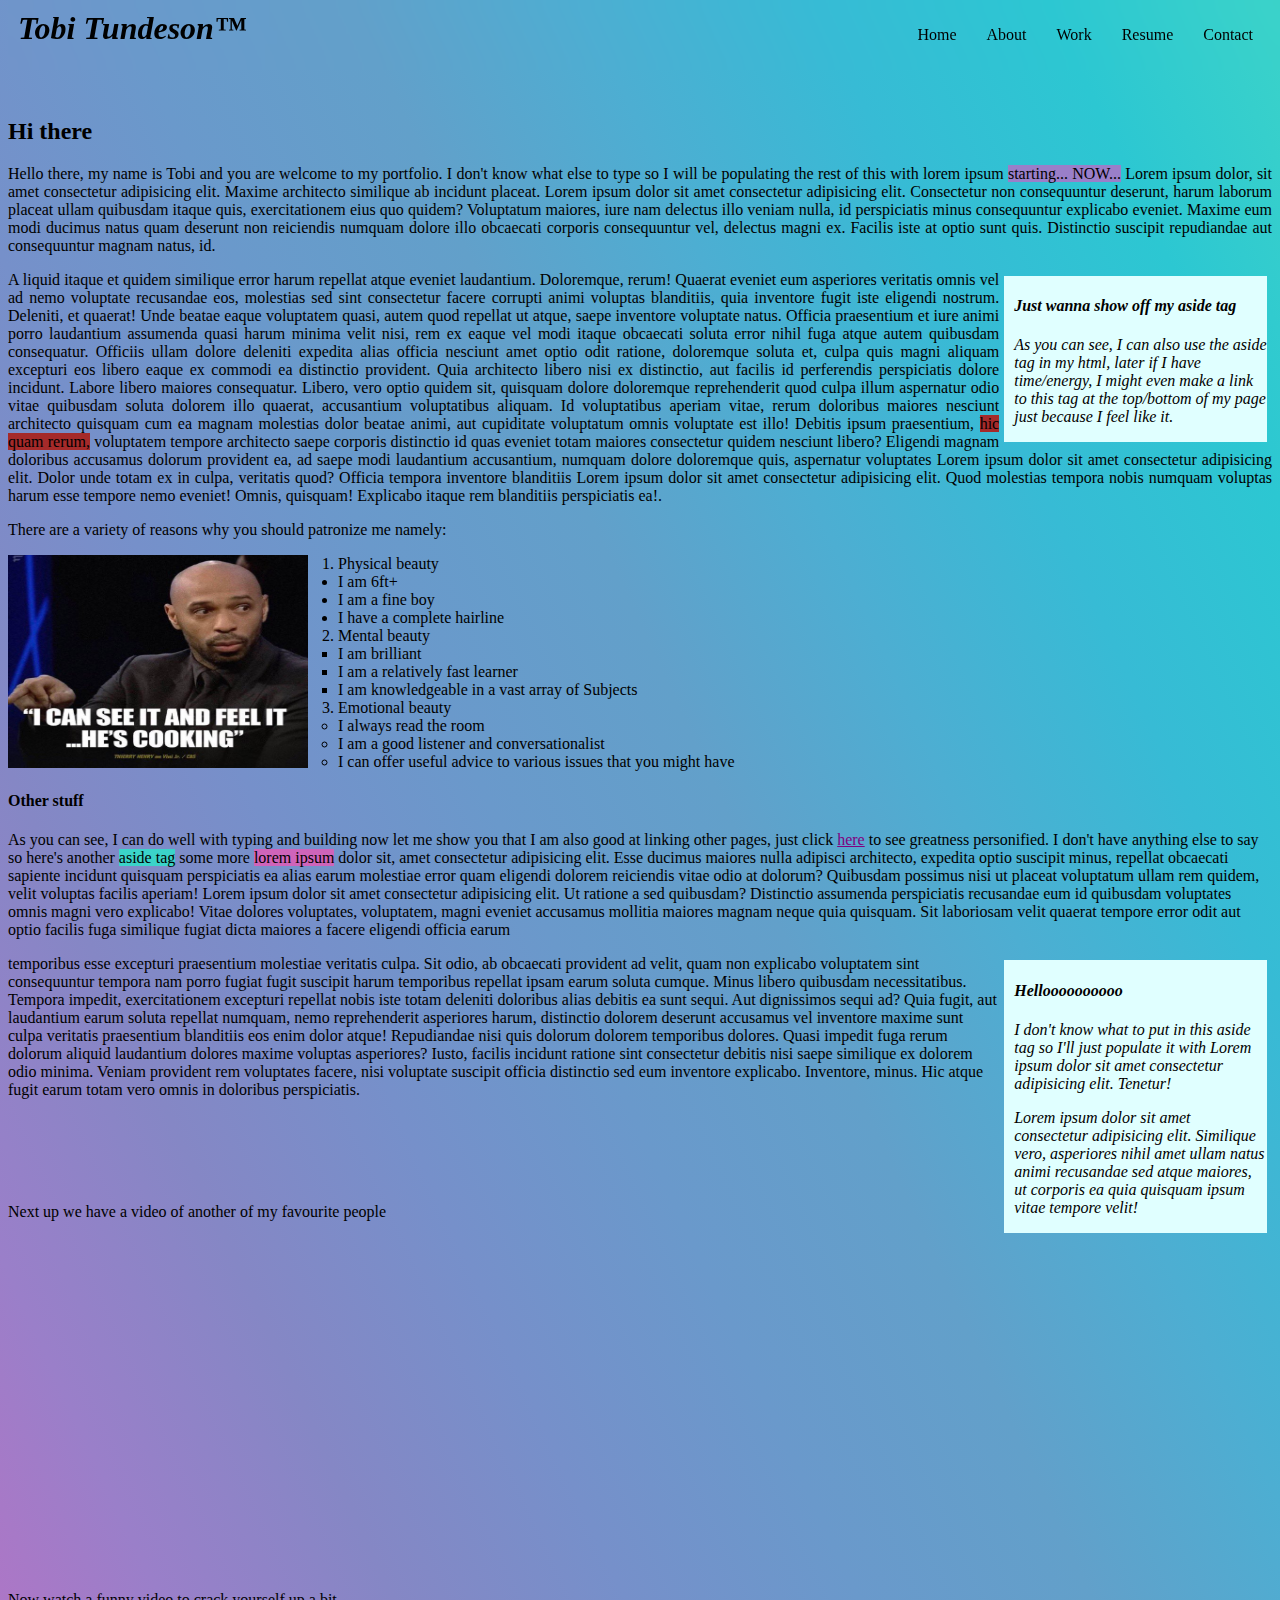
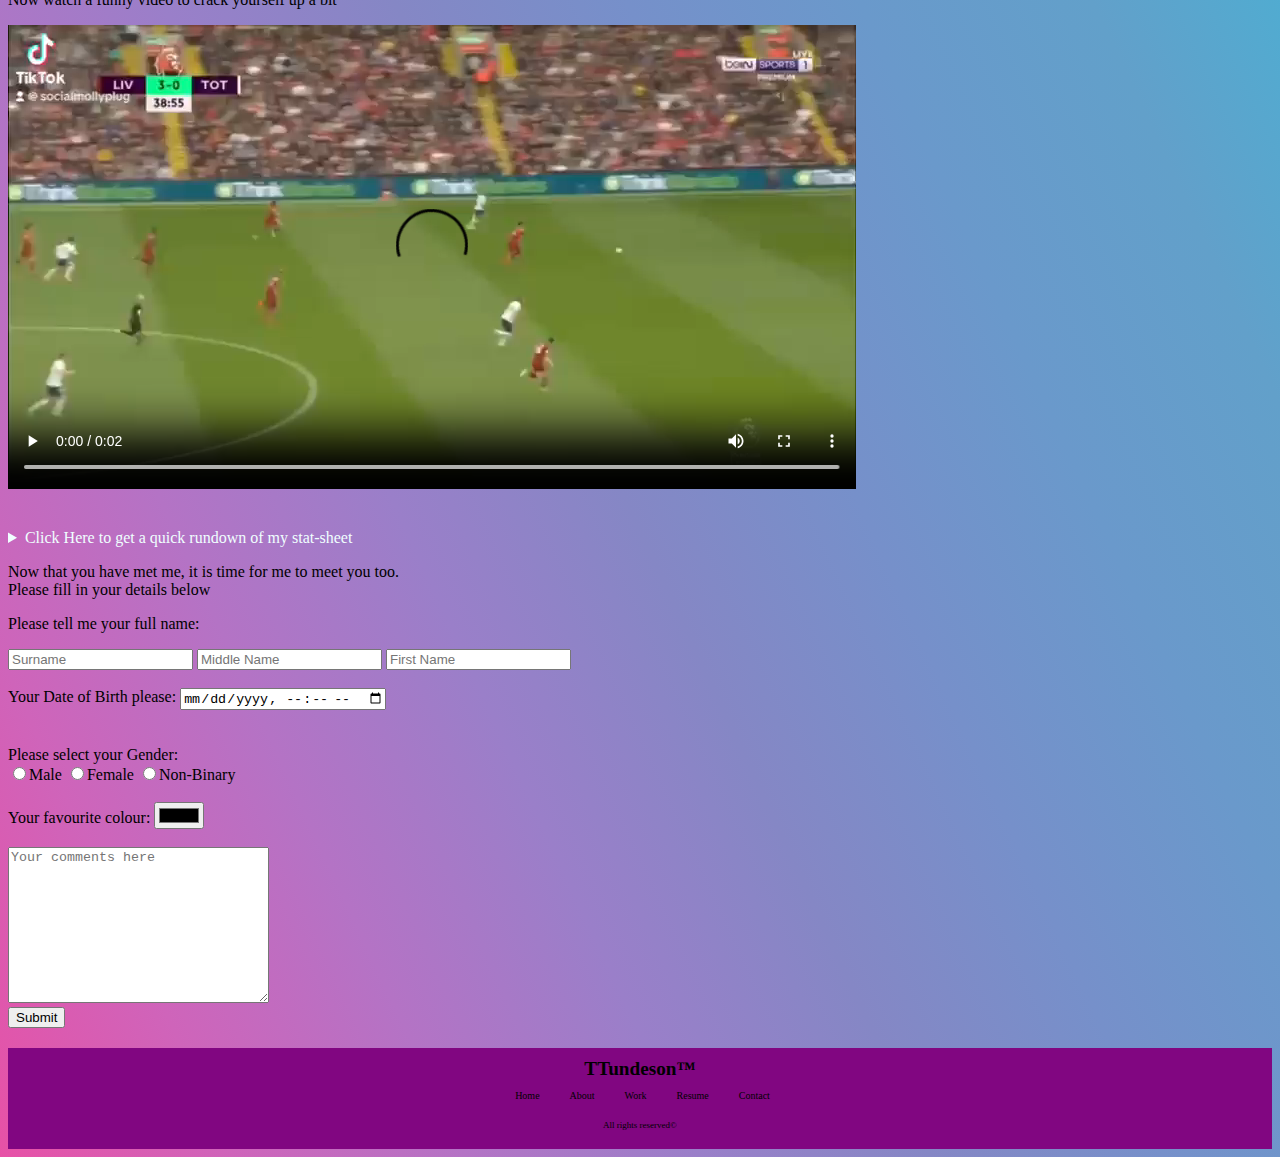
==== portfolio.html @ 08a3f42d "first commit" ====
<!DOCTYPE html>
<html lang="en">

<head>
  <meta charset="UTF-8" />
  <meta name="viewport" content="width=device-width, initial-scale=1.0" />
  <link rel="stylesheet" href="portfolio.css">
  <title>Tobi Tundeson Portfolio</title>
</head>
<!-- give the body a bg img -->

<body
  style="background-image: linear-gradient(to right top, #e751a6, #cf64ba, #b473c5, #9a7fc9, #8587c5, #7690ca, #6a99cb, #62a0ca, #4daed2, #37bbd5, #2cc7d2, #3bd3c9);">
  <!-- use a lil css for the header, can't seem to get "Tobi Tundeson" to sit where I want it so sit though (ask iBabs about this later)-->
  <header>
    <div>
      <span style="font-size: xx-large; font-weight: 900; font-style: italic; font-family: cursive;">Tobi
        Tundeson&trade;</span><br>
    </div>
    <!-- Use hover transition for the links here, they should link to other parts on this page instead of their individual pages -->
    <nav>
      <ul>
        <li><a href="#">Home</a></li>
        <li><a href="#">About</a></li>
        <li><a href="#">Work</a></li>
        <li><a href="#">Resume</a></li>
        <li><a href="#">Contact</a></li>
      </ul>
    </nav>
  </header>
  <!-- I shouldn't be needing so many line breaks here (ask iBabs about this later) -->
  <br>
  <br>
  <br>
  <br>
  <br>

  <h2>Hi there</h2>
  <!-- <p>Nice to meet you</p> -->

  <!-- Try to incorporate mark and aside tag (style with css) in this paragraph -->
  <p align="justify">Hello there, my name is Tobi and you are welcome to my portfolio. I don't know what else to type so
    I will be populating the rest of this with lorem ipsum <mark style="background-color: #9a7fc9;">starting...
      NOW...</mark> Lorem ipsum dolor, sit amet consectetur adipisicing elit. Maxime architecto similique ab incidunt
    placeat. Lorem ipsum dolor sit amet consectetur adipisicing elit. Consectetur non consequuntur deserunt, harum
    laborum placeat ullam quibusdam itaque quis, exercitationem eius quo quidem? Voluptatum maiores, iure nam delectus
    illo veniam nulla, id perspiciatis minus consequuntur explicabo eveniet. Maxime eum modi ducimus natus quam deserunt
    non reiciendis numquam dolore illo obcaecati corporis consequuntur vel, delectus magni ex. Facilis iste at optio
    sunt quis. Distinctio suscipit repudiandae aut consequuntur magnam natus, id.</p>
  <aside>
    <h4>Just wanna show off my aside tag</h4>
    <p>As you can see, I can also use the aside tag in my html, later if I have time/energy, I might even make a link to
      this tag at the top/bottom of my page just because I feel like it. </p>
  </aside>
  <p align="justify"> A liquid itaque et quidem similique error harum repellat atque eveniet laudantium. Doloremque,
    rerum! Quaerat eveniet eum asperiores veritatis omnis vel ad nemo voluptate recusandae eos, molestias sed sint
    consectetur facere corrupti animi voluptas blanditiis, quia inventore fugit iste eligendi nostrum. Deleniti, et
    quaerat! Unde beatae eaque voluptatem quasi, autem quod repellat ut atque, saepe inventore voluptate natus. Officia
    praesentium et iure animi porro laudantium assumenda quasi harum minima velit nisi, rem ex eaque vel modi itaque
    obcaecati soluta error nihil fuga atque autem quibusdam consequatur. Officiis ullam dolore deleniti expedita alias
    officia nesciunt amet optio odit ratione, doloremque soluta et, culpa quis magni aliquam excepturi eos libero eaque
    ex commodi ea distinctio provident. Quia architecto libero nisi ex distinctio, aut facilis id perferendis
    perspiciatis dolore incidunt. Labore libero maiores consequatur. Libero, vero optio quidem sit, quisquam dolore
    doloremque reprehenderit quod culpa illum aspernatur odio vitae quibusdam soluta dolorem illo quaerat, accusantium
    voluptatibus aliquam. Id voluptatibus aperiam vitae, rerum doloribus maiores nesciunt architecto quisquam cum ea
    magnam molestias dolor beatae animi, aut cupiditate voluptatum omnis voluptate est illo! Debitis ipsum praesentium,
    <mark style="background-color: brown;">hic quam rerum,</mark> voluptatem tempore architecto saepe corporis
    distinctio id quas eveniet totam maiores consectetur quidem nesciunt libero? Eligendi magnam doloribus accusamus
    dolorum provident ea, ad saepe modi laudantium accusantium, numquam dolore doloremque quis, aspernatur voluptates
    Lorem ipsum dolor sit amet consectetur adipisicing elit. Dolor unde totam ex in culpa, veritatis quod? Officia
    tempora inventore blanditiis Lorem ipsum dolor sit amet consectetur adipisicing elit. Quod molestias tempora nobis
    numquam voluptas harum esse tempore nemo eveniet! Omnis, quisquam! Explicabo itaque rem blanditiis perspiciatis ea!.
  </p>
  <!-- Use a combination of ordered and unordered lists in this paragraph -->
  <!-- <div class="henry">
<img height="250" width="300" src="/henry cooking.jpeg" alt="I am cooking" id></div> -->
  <p align="justify">There are a variety of reasons why you should patronize me namely:
  <div class="henry">
    <img height="213" width="300" src="/henry cooking.jpeg" alt="I am cooking" id>
  </div>
  </p>
  <ol>
    <li>Physical beauty
      <ul style="list-style: disc;">
        <li>I am 6ft+</li>
        <li>I am a fine boy</li>
        <li>I have a complete hairline</li>
      </ul>
    </li>
    <li>Mental beauty
      <ul style="list-style: square;">
        <li>I am brilliant</li>
        <li>I am a relatively fast learner</li>
        <li>I am knowledgeable in a vast array of Subjects</li>
      </ul>
    </li>
    <li>Emotional beauty
      <ul style="list-style: circle;">
        <li>I always read the room</li>
        <li>I am a good listener and conversationalist</li>
        <li>I can offer useful advice to various issues that you might have</li>
      </ul>
    </li>
  </ol>
  <!-- Try to incorpoate article tag and an href link in this one -->
  <article>
    <h4>Other stuff</h4>
    <p>As you can see, I can do well with typing and building now let me show you that I am also good at linking other
      pages, just click <a
        href="https://www.google.com/search?gs_ssp=eJzj4tTP1TcwqigxKzRg9BJMLsosLslMzMtXKMrPS8xJyQcAkaUKOw&q=cristiano+ronaldo&rlz=1C1KNTJ_enNG1049NG1049&oq=cristiano+ronaldo&gs_lcrp=EgZjaHJvbWUqCQgBEC4YJxiKBTIHCAAQABiPAjIJCAEQLhgnGIoFMg0IAhAAGIMBGLEDGIAEMgcIAxAAGIAEMgoIBBAAGLEDGIAEMgYIBRAAGAMyBwgGEAAYgAQyBggHEEUYPNIBCDgzNjhqMGo3qAIAsAIA&sourceid=chrome&ie=UTF-8"
        target="_blank" style="color: purple;">here</a> to see greatness personified. I don't have anything else to say
      so here's another <mark style="background-color: #3bd3c9;">aside tag</mark> some more <mark
        style="background-color: #cf64ba;">lorem ipsum</mark> dolor sit, amet consectetur adipisicing elit. Esse ducimus
      maiores nulla adipisci architecto, expedita optio suscipit minus, repellat obcaecati sapiente incidunt quisquam
      perspiciatis ea alias earum molestiae error quam eligendi dolorem reiciendis vitae odio at dolorum? Quibusdam
      possimus nisi ut placeat voluptatum ullam rem quidem, velit voluptas facilis aperiam! Lorem ipsum dolor sit amet
      consectetur adipisicing elit. Ut ratione a sed quibusdam? Distinctio assumenda perspiciatis recusandae eum id
      quibusdam voluptates omnis magni vero explicabo! Vitae dolores voluptates, voluptatem, magni eveniet accusamus
      mollitia maiores magnam neque quia quisquam. Sit laboriosam velit quaerat tempore error odit aut optio facilis
      fuga similique fugiat dicta maiores a facere eligendi officia earum</p>
    <!-- ask iBabs how to style different aside tags separately on the same page -->
    <aside>
      <h4>Helloooooooooo</h4>
      <p>I don't know what to put in this aside tag so I'll just populate it with Lorem ipsum dolor sit amet consectetur
        adipisicing elit. Tenetur!</p>
      <p>Lorem ipsum dolor sit amet consectetur adipisicing elit. Similique vero, asperiores nihil amet ullam natus
        animi recusandae sed atque maiores, ut corporis ea quia quisquam ipsum vitae tempore velit!</p>
    </aside>
    <p>temporibus esse excepturi praesentium molestiae veritatis culpa. Sit odio, ab obcaecati provident ad velit, quam
      non explicabo voluptatem sint consequuntur tempora nam porro fugiat fugit suscipit harum temporibus repellat ipsam
      earum soluta cumque. Minus libero quibusdam necessitatibus. Tempora impedit, exercitationem excepturi repellat
      nobis iste totam deleniti doloribus alias debitis ea sunt sequi. Aut dignissimos sequi ad? Quia fugit, aut
      laudantium earum soluta repellat numquam, nemo reprehenderit asperiores harum, distinctio dolorem deserunt
      accusamus vel inventore maxime sunt culpa veritatis praesentium blanditiis eos enim dolor atque! Repudiandae nisi
      quis dolorum dolorem temporibus dolores. Quasi impedit fuga rerum dolorum aliquid laudantium dolores maxime
      voluptas asperiores? Iusto, facilis incidunt ratione sint consectetur debitis nisi saepe similique ex dolorem odio
      minima. Veniam provident rem voluptates facere, nisi voluptate suscipit officia distinctio sed eum inventore
      explicabo. Inventore, minus. Hic atque fugit earum totam vero omnis in doloribus perspiciatis.
    </p>
    <br>
    <br>
    <br>
    <br>
  </article>
  <!-- iframe of roman reigns should show up here -->
  <p>Next up we have a video of another of my favourite people
  <div class="wrap"><iframe width="400" height="300" src="https://www.youtube.com/embed/XZ0hvMPmhb4?start=43"
      title="YouTube video player" frameborder="0"
      allow="accelerometer; autoplay; clipboard-write; encrypted-media; gyroscope; picture-in-picture; web-share"
      allowfullscreen></iframe></p>
    <br>
    <!-- brother bernard video here -->
    <p>Now watch a funny video to crack yourself up a bit</p>
    <video autoplay controls loop>
      <source src="OqCXqPsn9xEMkhRS.mp4" type="video/mp4">
    </video>
    <br>
    <br><br>
    <!-- Try out the details tag and incorporate a table -->
    <details style="color: azure;">
      <summary>Click Here to get a quick rundown of my stat-sheet</summary>
      <table class="tab" border="1" cellpadding="7" cellspacing="7">
        <tr>
          <th>#</th>
          <th>Name</th>
          <th>Location</th>
          <th>Job</th>
        </tr>
        <tr>
          <td>1</td>
          <td>Tobi</td>
          <td>Lagos</td>
          <td>Fullstack web developer</td>
        </tr>
        <tr>
          <td>2</td>
          <td>Guy man</td>
          <td>Outside</td>
          <td>Odogwu malay spender</td>
        </tr>
        <tr>
          <td>3</td>
          <td>Seniorman</td>
          <td>Office</td>
          <td>CEO</td>
        </tr>
        <tr>
          <td>4</td>
          <td>Chill guy</td>
          <td>Home</td>
          <td>Chiller</td>
        </tr>
      </table>
    </details>
    <!-- Forms, input types to use: text, dropdown, radio, local datetime, colour, textarea. Use placeholders where applicable -->
    <p>
      Now that you have met me, it is time for me to meet you too. <br>
      Please fill in your details below
    </p>
    <form action="Details">
      Please tell me your full name:</p>
      <input type="text" name="" id="" placeholder="Surname"> <input type="text" name="" id=""
        placeholder="Middle Name"> <input type="text" name="" id="" placeholder="First Name"><br>
      <br>
      Your Date of Birth please:
      <input type="datetime-local" name="" id=""><br>
      <br>
      <br>
      Please select your Gender: <br>
      <input type="radio" name="Gender" id="Male"><label for="Male">Male</label>
      <input type="radio" name="Gender" id="Female"><label for="Female">Female</label>
      <input type="radio" name="Gender" id="Non-Binary"><label for="Non-Binary">Non-Binary</label>
      <br>
      <br>
      Your favourite colour: <input type="color"><br>
      <br>
      <textarea name="What type of beautiful person do you want?" id="" cols="30" rows="10"
        placeholder="Your comments here"></textarea><br>
      <input type="submit" value="Submit">
    </form>
    <!-- footer goes here, try to link it to the corresponding hyperlinks at the top of the page -->
    <footer>
      <div>
        <span style="font-size: larger; font-weight: 600;">TTundeson&trade;</span>
      </div>
      <nav>
        <ul style="font-size: x-small;">
          <li><a href="#">Home</a></li>
          <li><a href="#">About</a></li>
          <li><a href="#">Work</a></li>
          <li><a href="#">Resume</a></li>
          <li><a href="#">Contact</a></li>
        </ul>
        <p style="font-size: xx-small;">All rights reserved&copy;
      </nav>
    </footer>
</body>

</html>
---- portfolio.css ----
header {
  top: 0;
  padding: 10px;
  position: fixed;
  width: 100%;
  /* background-color: rgba(130, 28, 232, 0.475); */
  backdrop-filter: blur(10px);
  display: flex;
  justify-content: space-between;
  z-index: 3;
}

nav ul {
  list-style: none;
  display: inline-flex;
  margin-right: 25px;
}

nav ul li {
  margin-right: 10px;
}

nav ul li a {
  text-decoration: none;
  color: black;
  padding: 10px;
}

nav ul li a:hover {
  transition: ease-in 300ms;
  background-color: #69bff8;
  backdrop-filter: blur(10px);
  color: black;
  box-shadow: 0 0 7px;
}

aside {
  width: 20%;
  padding-left: 10px;
  margin: 5px;
  float: right;
  font-style: italic;
  background-color: lightcyan;
}

.henry {
  text-align: center;
  float: left;
  margin-right: 30px;
}

footer {
  background-color: rgb(129, 6, 129);
  bottom: 0;
  padding: 10px;
  text-align: center;
  backdrop-filter: blur(10px);
  z-index: 3;
  margin: 0;
  margin-top: 20px;
}

.foot ul li {
  text-align: right;
}
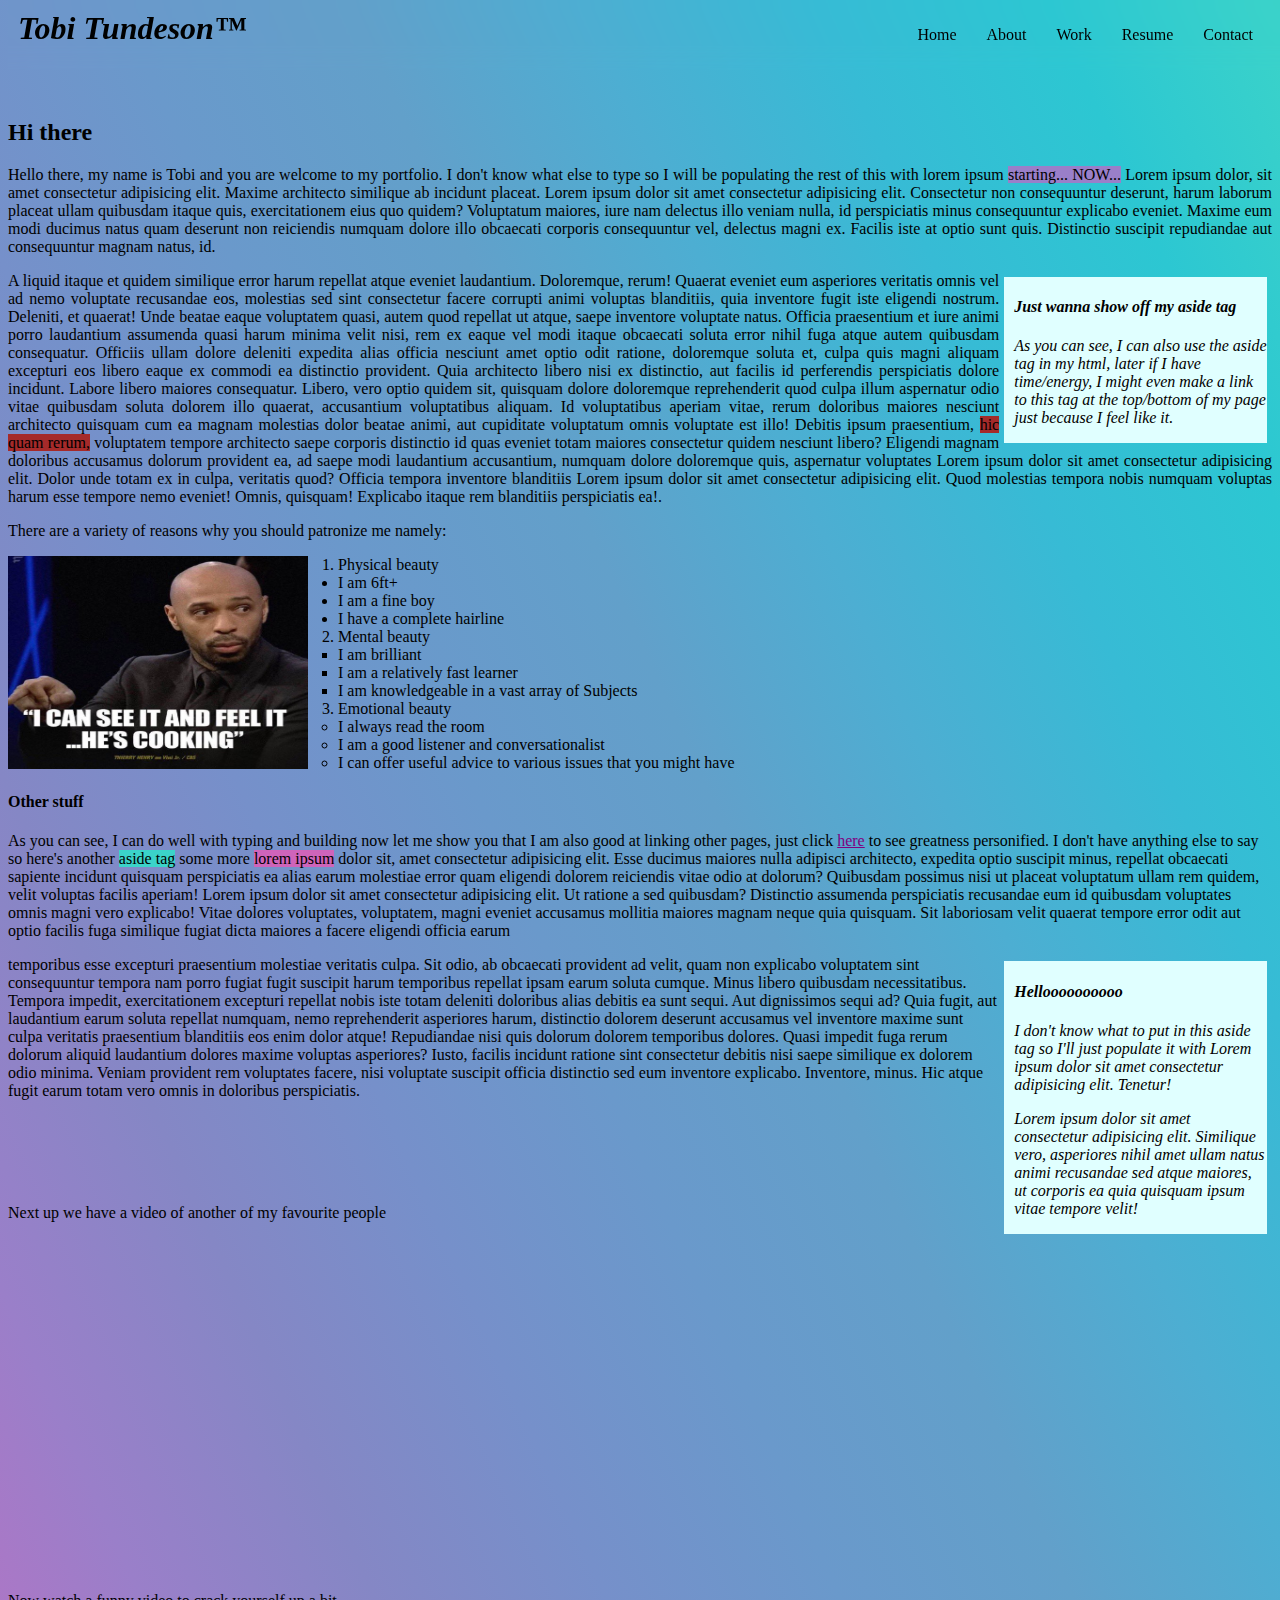
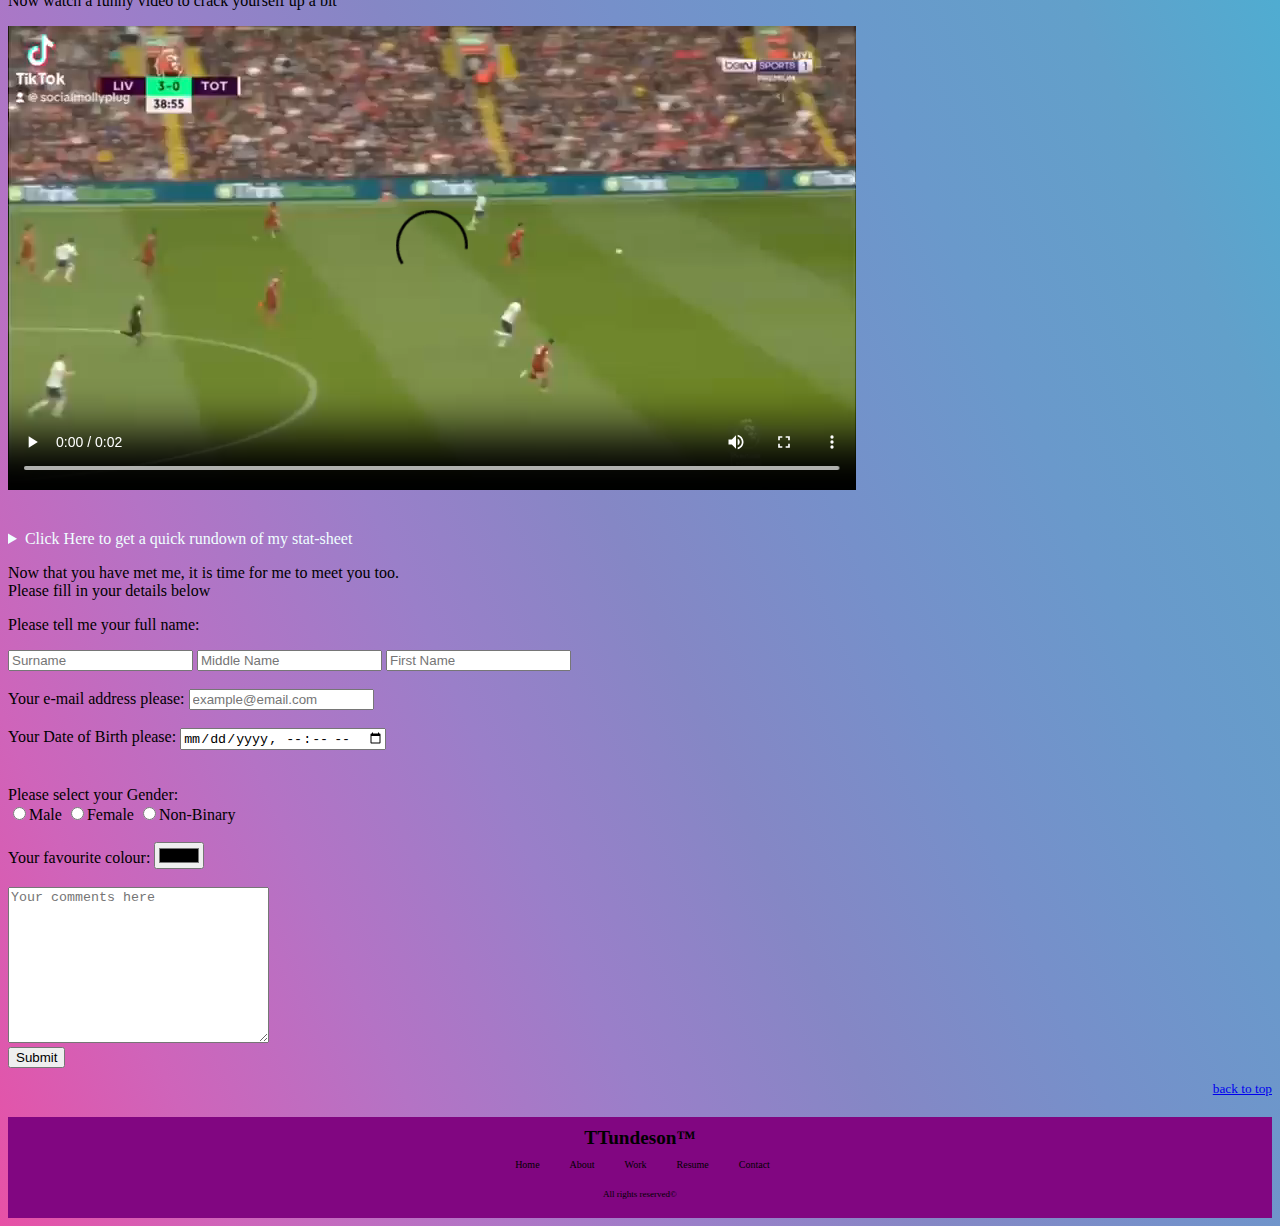
==== commit 72cd5b34: "few changes made" ====
--- a/portfolio.html
+++ b/portfolio.html
@@ -11,6 +11,7 @@
 
 <body
   style="background-image: linear-gradient(to right top, #e751a6, #cf64ba, #b473c5, #9a7fc9, #8587c5, #7690ca, #6a99cb, #62a0ca, #4daed2, #37bbd5, #2cc7d2, #3bd3c9);">
+  <p style="font-size: xx-small; text-align: left;" id="top"></p>
   <!-- use a lil css for the header, can't seem to get "Tobi Tundeson" to sit where I want it so sit though (ask iBabs about this later)-->
   <header>
     <div>
@@ -20,11 +21,11 @@
     <!-- Use hover transition for the links here, they should link to other parts on this page instead of their individual pages -->
     <nav>
       <ul>
-        <li><a href="#">Home</a></li>
-        <li><a href="#">About</a></li>
-        <li><a href="#">Work</a></li>
-        <li><a href="#">Resume</a></li>
-        <li><a href="#">Contact</a></li>
+        <li><a href="#top">Home</a></li>
+        <li><a href="#about">About</a></li>
+        <li><a href="#work">Work</a></li>
+        <li><a href="#resume">Resume</a></li>
+        <li><a href="#contact">Contact</a></li>
       </ul>
     </nav>
   </header>
@@ -34,129 +35,147 @@
   <br>
   <br>
   <br>
-
-  <h2>Hi there</h2>
-  <!-- <p>Nice to meet you</p> -->
-
-  <!-- Try to incorporate mark and aside tag (style with css) in this paragraph -->
-  <p align="justify">Hello there, my name is Tobi and you are welcome to my portfolio. I don't know what else to type so
-    I will be populating the rest of this with lorem ipsum <mark style="background-color: #9a7fc9;">starting...
-      NOW...</mark> Lorem ipsum dolor, sit amet consectetur adipisicing elit. Maxime architecto similique ab incidunt
-    placeat. Lorem ipsum dolor sit amet consectetur adipisicing elit. Consectetur non consequuntur deserunt, harum
-    laborum placeat ullam quibusdam itaque quis, exercitationem eius quo quidem? Voluptatum maiores, iure nam delectus
-    illo veniam nulla, id perspiciatis minus consequuntur explicabo eveniet. Maxime eum modi ducimus natus quam deserunt
-    non reiciendis numquam dolore illo obcaecati corporis consequuntur vel, delectus magni ex. Facilis iste at optio
-    sunt quis. Distinctio suscipit repudiandae aut consequuntur magnam natus, id.</p>
-  <aside>
-    <h4>Just wanna show off my aside tag</h4>
-    <p>As you can see, I can also use the aside tag in my html, later if I have time/energy, I might even make a link to
-      this tag at the top/bottom of my page just because I feel like it. </p>
-  </aside>
-  <p align="justify"> A liquid itaque et quidem similique error harum repellat atque eveniet laudantium. Doloremque,
-    rerum! Quaerat eveniet eum asperiores veritatis omnis vel ad nemo voluptate recusandae eos, molestias sed sint
-    consectetur facere corrupti animi voluptas blanditiis, quia inventore fugit iste eligendi nostrum. Deleniti, et
-    quaerat! Unde beatae eaque voluptatem quasi, autem quod repellat ut atque, saepe inventore voluptate natus. Officia
-    praesentium et iure animi porro laudantium assumenda quasi harum minima velit nisi, rem ex eaque vel modi itaque
-    obcaecati soluta error nihil fuga atque autem quibusdam consequatur. Officiis ullam dolore deleniti expedita alias
-    officia nesciunt amet optio odit ratione, doloremque soluta et, culpa quis magni aliquam excepturi eos libero eaque
-    ex commodi ea distinctio provident. Quia architecto libero nisi ex distinctio, aut facilis id perferendis
-    perspiciatis dolore incidunt. Labore libero maiores consequatur. Libero, vero optio quidem sit, quisquam dolore
-    doloremque reprehenderit quod culpa illum aspernatur odio vitae quibusdam soluta dolorem illo quaerat, accusantium
-    voluptatibus aliquam. Id voluptatibus aperiam vitae, rerum doloribus maiores nesciunt architecto quisquam cum ea
-    magnam molestias dolor beatae animi, aut cupiditate voluptatum omnis voluptate est illo! Debitis ipsum praesentium,
-    <mark style="background-color: brown;">hic quam rerum,</mark> voluptatem tempore architecto saepe corporis
-    distinctio id quas eveniet totam maiores consectetur quidem nesciunt libero? Eligendi magnam doloribus accusamus
-    dolorum provident ea, ad saepe modi laudantium accusantium, numquam dolore doloremque quis, aspernatur voluptates
-    Lorem ipsum dolor sit amet consectetur adipisicing elit. Dolor unde totam ex in culpa, veritatis quod? Officia
-    tempora inventore blanditiis Lorem ipsum dolor sit amet consectetur adipisicing elit. Quod molestias tempora nobis
-    numquam voluptas harum esse tempore nemo eveniet! Omnis, quisquam! Explicabo itaque rem blanditiis perspiciatis ea!.
-  </p>
+  <section id="about">
+    <h2>Hi there</h2>
+    <!-- <p>Nice to meet you</p> -->
+
+    <!-- Try to incorporate mark and aside tag (style with css) in this paragraph -->
+    <p align="justify">Hello there, my name is Tobi and you are welcome to my portfolio. I don't know what else to type
+      so
+      I will be populating the rest of this with lorem ipsum <mark style="background-color: #9a7fc9;">starting...
+        NOW...</mark> Lorem ipsum dolor, sit amet consectetur adipisicing elit. Maxime architecto similique ab incidunt
+      placeat. Lorem ipsum dolor sit amet consectetur adipisicing elit. Consectetur non consequuntur deserunt, harum
+      laborum placeat ullam quibusdam itaque quis, exercitationem eius quo quidem? Voluptatum maiores, iure nam delectus
+      illo veniam nulla, id perspiciatis minus consequuntur explicabo eveniet. Maxime eum modi ducimus natus quam
+      deserunt
+      non reiciendis numquam dolore illo obcaecati corporis consequuntur vel, delectus magni ex. Facilis iste at optio
+      sunt quis. Distinctio suscipit repudiandae aut consequuntur magnam natus, id.</p>
+    <aside>
+      <h4>Just wanna show off my aside tag</h4>
+      <p>As you can see, I can also use the aside tag in my html, later if I have time/energy, I might even make a link
+        to
+        this tag at the top/bottom of my page just because I feel like it. </p>
+    </aside>
+    <p align="justify"> A liquid itaque et quidem similique error harum repellat atque eveniet laudantium. Doloremque,
+      rerum! Quaerat eveniet eum asperiores veritatis omnis vel ad nemo voluptate recusandae eos, molestias sed sint
+      consectetur facere corrupti animi voluptas blanditiis, quia inventore fugit iste eligendi nostrum. Deleniti, et
+      quaerat! Unde beatae eaque voluptatem quasi, autem quod repellat ut atque, saepe inventore voluptate natus.
+      Officia
+      praesentium et iure animi porro laudantium assumenda quasi harum minima velit nisi, rem ex eaque vel modi itaque
+      obcaecati soluta error nihil fuga atque autem quibusdam consequatur. Officiis ullam dolore deleniti expedita alias
+      officia nesciunt amet optio odit ratione, doloremque soluta et, culpa quis magni aliquam excepturi eos libero
+      eaque
+      ex commodi ea distinctio provident. Quia architecto libero nisi ex distinctio, aut facilis id perferendis
+      perspiciatis dolore incidunt. Labore libero maiores consequatur. Libero, vero optio quidem sit, quisquam dolore
+      doloremque reprehenderit quod culpa illum aspernatur odio vitae quibusdam soluta dolorem illo quaerat, accusantium
+      voluptatibus aliquam. Id voluptatibus aperiam vitae, rerum doloribus maiores nesciunt architecto quisquam cum ea
+      magnam molestias dolor beatae animi, aut cupiditate voluptatum omnis voluptate est illo! Debitis ipsum
+      praesentium,
+      <mark style="background-color: brown;">hic quam rerum,</mark> voluptatem tempore architecto saepe corporis
+      distinctio id quas eveniet totam maiores consectetur quidem nesciunt libero? Eligendi magnam doloribus accusamus
+      dolorum provident ea, ad saepe modi laudantium accusantium, numquam dolore doloremque quis, aspernatur voluptates
+      Lorem ipsum dolor sit amet consectetur adipisicing elit. Dolor unde totam ex in culpa, veritatis quod? Officia
+      tempora inventore blanditiis Lorem ipsum dolor sit amet consectetur adipisicing elit. Quod molestias tempora nobis
+      numquam voluptas harum esse tempore nemo eveniet! Omnis, quisquam! Explicabo itaque rem blanditiis perspiciatis
+      ea!.
+    </p>
+  </section>
   <!-- Use a combination of ordered and unordered lists in this paragraph -->
   <!-- <div class="henry">
 <img height="250" width="300" src="/henry cooking.jpeg" alt="I am cooking" id></div> -->
-  <p align="justify">There are a variety of reasons why you should patronize me namely:
-  <div class="henry">
-    <img height="213" width="300" src="/henry cooking.jpeg" alt="I am cooking" id>
-  </div>
-  </p>
-  <ol>
-    <li>Physical beauty
-      <ul style="list-style: disc;">
-        <li>I am 6ft+</li>
-        <li>I am a fine boy</li>
-        <li>I have a complete hairline</li>
-      </ul>
-    </li>
-    <li>Mental beauty
-      <ul style="list-style: square;">
-        <li>I am brilliant</li>
-        <li>I am a relatively fast learner</li>
-        <li>I am knowledgeable in a vast array of Subjects</li>
-      </ul>
-    </li>
-    <li>Emotional beauty
-      <ul style="list-style: circle;">
-        <li>I always read the room</li>
-        <li>I am a good listener and conversationalist</li>
-        <li>I can offer useful advice to various issues that you might have</li>
-      </ul>
-    </li>
-  </ol>
-  <!-- Try to incorpoate article tag and an href link in this one -->
-  <article>
-    <h4>Other stuff</h4>
-    <p>As you can see, I can do well with typing and building now let me show you that I am also good at linking other
-      pages, just click <a
-        href="https://www.google.com/search?gs_ssp=eJzj4tTP1TcwqigxKzRg9BJMLsosLslMzMtXKMrPS8xJyQcAkaUKOw&q=cristiano+ronaldo&rlz=1C1KNTJ_enNG1049NG1049&oq=cristiano+ronaldo&gs_lcrp=EgZjaHJvbWUqCQgBEC4YJxiKBTIHCAAQABiPAjIJCAEQLhgnGIoFMg0IAhAAGIMBGLEDGIAEMgcIAxAAGIAEMgoIBBAAGLEDGIAEMgYIBRAAGAMyBwgGEAAYgAQyBggHEEUYPNIBCDgzNjhqMGo3qAIAsAIA&sourceid=chrome&ie=UTF-8"
-        target="_blank" style="color: purple;">here</a> to see greatness personified. I don't have anything else to say
-      so here's another <mark style="background-color: #3bd3c9;">aside tag</mark> some more <mark
-        style="background-color: #cf64ba;">lorem ipsum</mark> dolor sit, amet consectetur adipisicing elit. Esse ducimus
-      maiores nulla adipisci architecto, expedita optio suscipit minus, repellat obcaecati sapiente incidunt quisquam
-      perspiciatis ea alias earum molestiae error quam eligendi dolorem reiciendis vitae odio at dolorum? Quibusdam
-      possimus nisi ut placeat voluptatum ullam rem quidem, velit voluptas facilis aperiam! Lorem ipsum dolor sit amet
-      consectetur adipisicing elit. Ut ratione a sed quibusdam? Distinctio assumenda perspiciatis recusandae eum id
-      quibusdam voluptates omnis magni vero explicabo! Vitae dolores voluptates, voluptatem, magni eveniet accusamus
-      mollitia maiores magnam neque quia quisquam. Sit laboriosam velit quaerat tempore error odit aut optio facilis
-      fuga similique fugiat dicta maiores a facere eligendi officia earum</p>
-    <!-- ask iBabs how to style different aside tags separately on the same page -->
-    <aside>
-      <h4>Helloooooooooo</h4>
-      <p>I don't know what to put in this aside tag so I'll just populate it with Lorem ipsum dolor sit amet consectetur
-        adipisicing elit. Tenetur!</p>
-      <p>Lorem ipsum dolor sit amet consectetur adipisicing elit. Similique vero, asperiores nihil amet ullam natus
-        animi recusandae sed atque maiores, ut corporis ea quia quisquam ipsum vitae tempore velit!</p>
-    </aside>
-    <p>temporibus esse excepturi praesentium molestiae veritatis culpa. Sit odio, ab obcaecati provident ad velit, quam
-      non explicabo voluptatem sint consequuntur tempora nam porro fugiat fugit suscipit harum temporibus repellat ipsam
-      earum soluta cumque. Minus libero quibusdam necessitatibus. Tempora impedit, exercitationem excepturi repellat
-      nobis iste totam deleniti doloribus alias debitis ea sunt sequi. Aut dignissimos sequi ad? Quia fugit, aut
-      laudantium earum soluta repellat numquam, nemo reprehenderit asperiores harum, distinctio dolorem deserunt
-      accusamus vel inventore maxime sunt culpa veritatis praesentium blanditiis eos enim dolor atque! Repudiandae nisi
-      quis dolorum dolorem temporibus dolores. Quasi impedit fuga rerum dolorum aliquid laudantium dolores maxime
-      voluptas asperiores? Iusto, facilis incidunt ratione sint consectetur debitis nisi saepe similique ex dolorem odio
-      minima. Veniam provident rem voluptates facere, nisi voluptate suscipit officia distinctio sed eum inventore
-      explicabo. Inventore, minus. Hic atque fugit earum totam vero omnis in doloribus perspiciatis.
+  <section id="work">
+    <p align="justify">There are a variety of reasons why you should patronize me namely:
+    <div class="henry">
+      <img height="213" width="300" src="/henry cooking.jpeg" alt="I am cooking" id>
+    </div>
     </p>
-    <br>
-    <br>
-    <br>
-    <br>
-  </article>
-  <!-- iframe of roman reigns should show up here -->
-  <p>Next up we have a video of another of my favourite people
-  <div class="wrap"><iframe width="400" height="300" src="https://www.youtube.com/embed/XZ0hvMPmhb4?start=43"
-      title="YouTube video player" frameborder="0"
-      allow="accelerometer; autoplay; clipboard-write; encrypted-media; gyroscope; picture-in-picture; web-share"
-      allowfullscreen></iframe></p>
-    <br>
-    <!-- brother bernard video here -->
-    <p>Now watch a funny video to crack yourself up a bit</p>
-    <video autoplay controls loop>
-      <source src="OqCXqPsn9xEMkhRS.mp4" type="video/mp4">
-    </video>
-    <br>
-    <br><br>
-    <!-- Try out the details tag and incorporate a table -->
+    <ol>
+      <li>Physical beauty
+        <ul style="list-style: disc;">
+          <li>I am 6ft+</li>
+          <li>I am a fine boy</li>
+          <li>I have a complete hairline</li>
+        </ul>
+      </li>
+      <li>Mental beauty
+        <ul style="list-style: square;">
+          <li>I am brilliant</li>
+          <li>I am a relatively fast learner</li>
+          <li>I am knowledgeable in a vast array of Subjects</li>
+        </ul>
+      </li>
+      <li>Emotional beauty
+        <ul style="list-style: circle;">
+          <li>I always read the room</li>
+          <li>I am a good listener and conversationalist</li>
+          <li>I can offer useful advice to various issues that you might have</li>
+        </ul>
+      </li>
+    </ol>
+    <!-- Try to incorpoate article tag and an href link in this one -->
+    <article>
+      <h4>Other stuff</h4>
+      <p>As you can see, I can do well with typing and building now let me show you that I am also good at linking other
+        pages, just click <a
+          href="https://www.google.com/search?gs_ssp=eJzj4tTP1TcwqigxKzRg9BJMLsosLslMzMtXKMrPS8xJyQcAkaUKOw&q=cristiano+ronaldo&rlz=1C1KNTJ_enNG1049NG1049&oq=cristiano+ronaldo&gs_lcrp=EgZjaHJvbWUqCQgBEC4YJxiKBTIHCAAQABiPAjIJCAEQLhgnGIoFMg0IAhAAGIMBGLEDGIAEMgcIAxAAGIAEMgoIBBAAGLEDGIAEMgYIBRAAGAMyBwgGEAAYgAQyBggHEEUYPNIBCDgzNjhqMGo3qAIAsAIA&sourceid=chrome&ie=UTF-8"
+          target="_blank" style="color: purple;">here</a> to see greatness personified. I don't have anything else to
+        say
+        so here's another <mark style="background-color: #3bd3c9;">aside tag</mark> some more <mark
+          style="background-color: #cf64ba;">lorem ipsum</mark> dolor sit, amet consectetur adipisicing elit. Esse
+        ducimus
+        maiores nulla adipisci architecto, expedita optio suscipit minus, repellat obcaecati sapiente incidunt quisquam
+        perspiciatis ea alias earum molestiae error quam eligendi dolorem reiciendis vitae odio at dolorum? Quibusdam
+        possimus nisi ut placeat voluptatum ullam rem quidem, velit voluptas facilis aperiam! Lorem ipsum dolor sit amet
+        consectetur adipisicing elit. Ut ratione a sed quibusdam? Distinctio assumenda perspiciatis recusandae eum id
+        quibusdam voluptates omnis magni vero explicabo! Vitae dolores voluptates, voluptatem, magni eveniet accusamus
+        mollitia maiores magnam neque quia quisquam. Sit laboriosam velit quaerat tempore error odit aut optio facilis
+        fuga similique fugiat dicta maiores a facere eligendi officia earum</p>
+      <!-- ask iBabs how to style different aside tags separately on the same page -->
+      <aside>
+        <h4>Helloooooooooo</h4>
+        <p>I don't know what to put in this aside tag so I'll just populate it with Lorem ipsum dolor sit amet
+          consectetur
+          adipisicing elit. Tenetur!</p>
+        <p>Lorem ipsum dolor sit amet consectetur adipisicing elit. Similique vero, asperiores nihil amet ullam natus
+          animi recusandae sed atque maiores, ut corporis ea quia quisquam ipsum vitae tempore velit!</p>
+      </aside>
+      <p>temporibus esse excepturi praesentium molestiae veritatis culpa. Sit odio, ab obcaecati provident ad velit,
+        quam
+        non explicabo voluptatem sint consequuntur tempora nam porro fugiat fugit suscipit harum temporibus repellat
+        ipsam
+        earum soluta cumque. Minus libero quibusdam necessitatibus. Tempora impedit, exercitationem excepturi repellat
+        nobis iste totam deleniti doloribus alias debitis ea sunt sequi. Aut dignissimos sequi ad? Quia fugit, aut
+        laudantium earum soluta repellat numquam, nemo reprehenderit asperiores harum, distinctio dolorem deserunt
+        accusamus vel inventore maxime sunt culpa veritatis praesentium blanditiis eos enim dolor atque! Repudiandae
+        nisi
+        quis dolorum dolorem temporibus dolores. Quasi impedit fuga rerum dolorum aliquid laudantium dolores maxime
+        voluptas asperiores? Iusto, facilis incidunt ratione sint consectetur debitis nisi saepe similique ex dolorem
+        odio
+        minima. Veniam provident rem voluptates facere, nisi voluptate suscipit officia distinctio sed eum inventore
+        explicabo. Inventore, minus. Hic atque fugit earum totam vero omnis in doloribus perspiciatis.
+      </p>
+      <br>
+      <br>
+      <br>
+      <br>
+    </article>
+    <!-- iframe of roman reigns should show up here -->
+    <p>Next up we have a video of another of my favourite people
+    <div class="wrap"><iframe width="400" height="300" src="https://www.youtube.com/embed/XZ0hvMPmhb4?start=43"
+        title="YouTube video player" frameborder="0"
+        allow="accelerometer; autoplay; clipboard-write; encrypted-media; gyroscope; picture-in-picture; web-share"
+        allowfullscreen></iframe></p>
+      <br>
+      <!-- brother bernard video here -->
+      <p>Now watch a funny video to crack yourself up a bit</p>
+      <video autoplay controls loop>
+        <source src="OqCXqPsn9xEMkhRS.mp4" type="video/mp4">
+      </video>
+      <br>
+      <br><br>
+  </section>
+  <!-- Try out the details tag and incorporate a table -->
+  <section id="resume">
     <details style="color: azure;">
       <summary>Click Here to get a quick rundown of my stat-sheet</summary>
       <table class="tab" border="1" cellpadding="7" cellspacing="7">
@@ -192,7 +211,9 @@
         </tr>
       </table>
     </details>
-    <!-- Forms, input types to use: text, dropdown, radio, local datetime, colour, textarea. Use placeholders where applicable -->
+  </section>
+  <!-- Forms, input types to use: text, dropdown, radio, local datetime, colour, textarea. Use placeholders where applicable -->
+  <section id="contact">
     <p>
       Now that you have met me, it is time for me to meet you too. <br>
       Please fill in your details below
@@ -200,7 +221,10 @@
     <form action="Details">
       Please tell me your full name:</p>
       <input type="text" name="" id="" placeholder="Surname"> <input type="text" name="" id=""
-        placeholder="Middle Name"> <input type="text" name="" id="" placeholder="First Name"><br>
+        placeholder="Middle Name">
+      <input type="text" name="" id="" placeholder="First Name"><br>
+      <br>
+      Your e-mail address please: <input type="email" name="" id="" placeholder="example@email.com"><br>
       <br>
       Your Date of Birth please:
       <input type="datetime-local" name="" id=""><br>
@@ -218,22 +242,24 @@
         placeholder="Your comments here"></textarea><br>
       <input type="submit" value="Submit">
     </form>
-    <!-- footer goes here, try to link it to the corresponding hyperlinks at the top of the page -->
-    <footer>
-      <div>
-        <span style="font-size: larger; font-weight: 600;">TTundeson&trade;</span>
-      </div>
-      <nav>
-        <ul style="font-size: x-small;">
-          <li><a href="#">Home</a></li>
-          <li><a href="#">About</a></li>
-          <li><a href="#">Work</a></li>
-          <li><a href="#">Resume</a></li>
-          <li><a href="#">Contact</a></li>
-        </ul>
-        <p style="font-size: xx-small;">All rights reserved&copy;
-      </nav>
-    </footer>
+  </section>
+  <!-- footer goes here, try to link it to the corresponding hyperlinks at the top of the page -->
+  <p style="text-align: right; font-size: smaller;"><a href="#top">back to top</a></p>
+  <footer>
+    <div>
+      <span style="font-size: larger; font-weight: 600;">TTundeson&trade;</span>
+    </div>
+    <nav>
+      <ul style="font-size: x-small; text-align: right;">
+        <li><a href="#">Home</a></li>
+        <li><a href="#">About</a></li>
+        <li><a href="#">Work</a></li>
+        <li><a href="#">Resume</a></li>
+        <li><a href="#">Contact</a></li>
+      </ul>
+      <p style="font-size: xx-small;">All rights reserved&copy;
+    </nav>
+  </footer>
 </body>
 
 </html>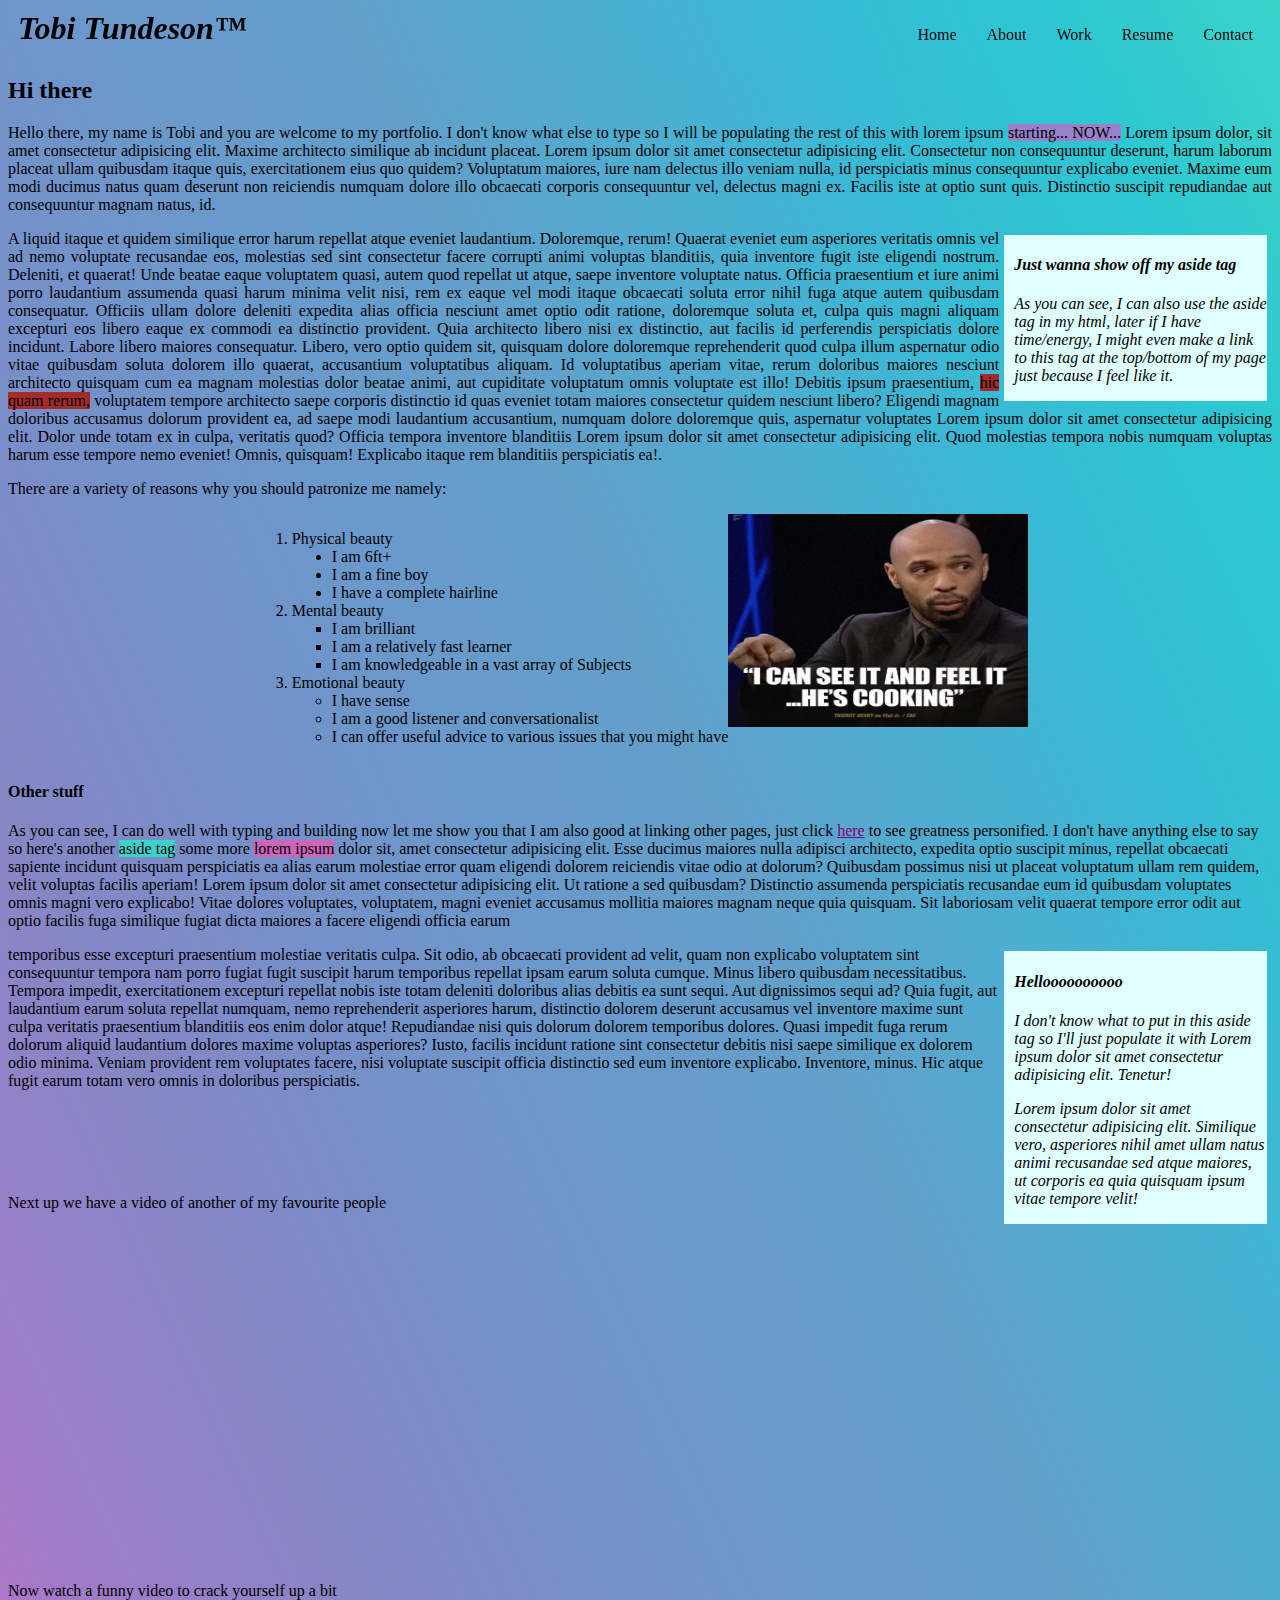
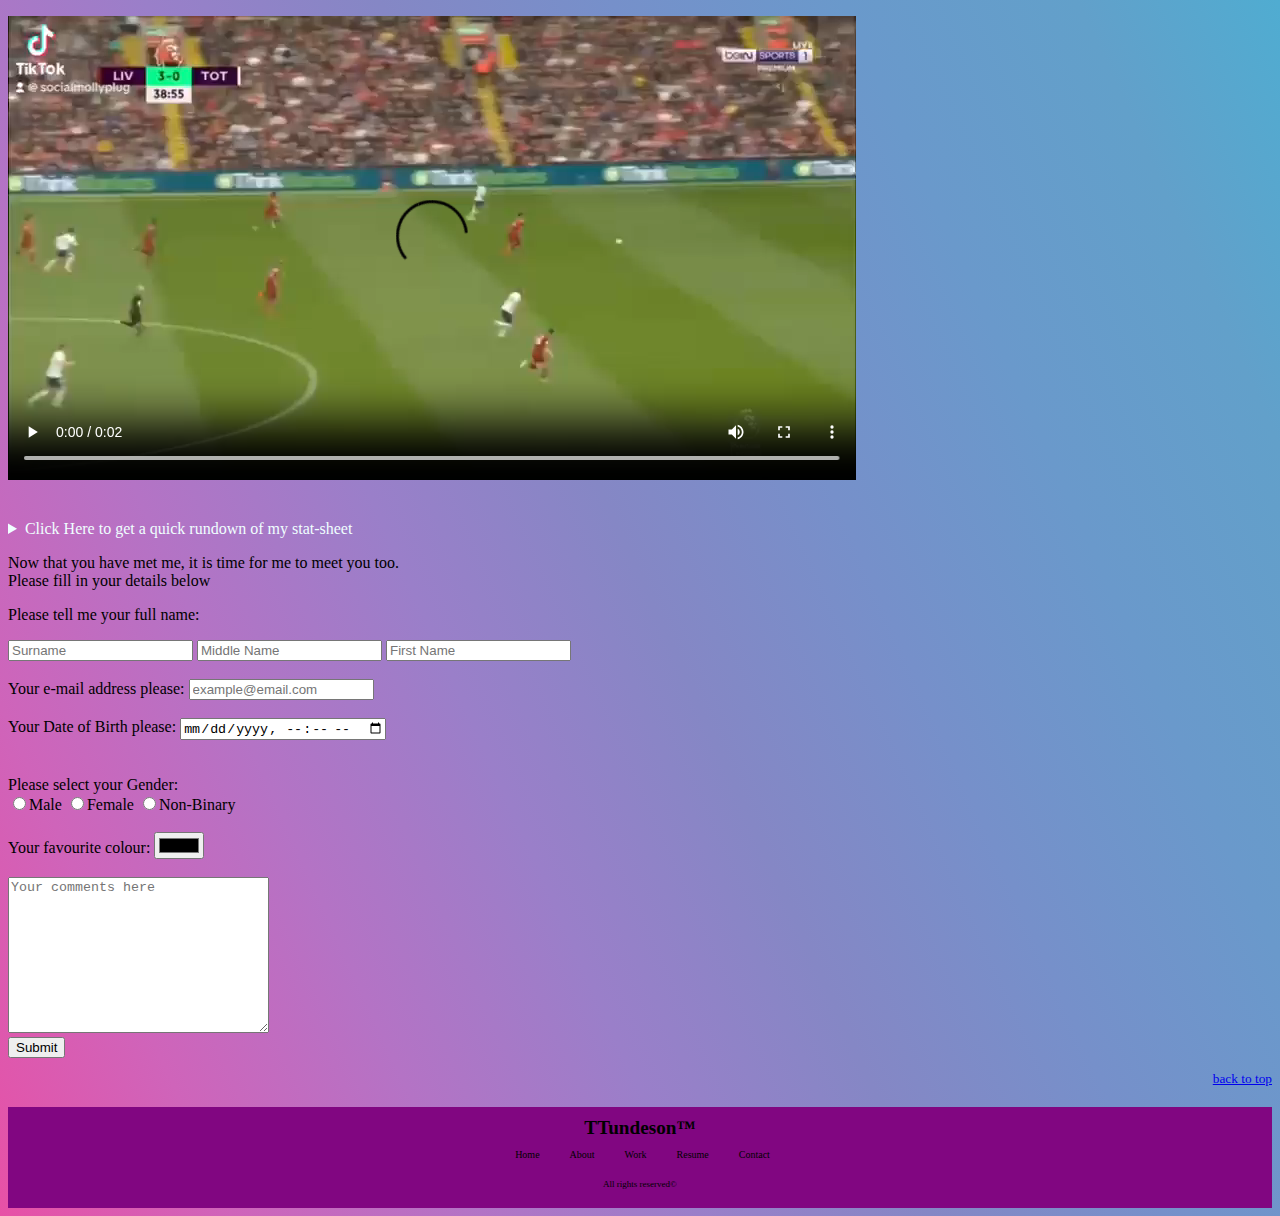
==== commit 3ce5be6e: "updates" ====
--- a/portfolio.html
+++ b/portfolio.html
@@ -30,12 +30,12 @@
     </nav>
   </header>
   <!-- I shouldn't be needing so many line breaks here (ask iBabs about this later) -->
+  <!-- <br>
   <br>
   <br>
   <br>
-  <br>
-  <br>
-  <section id="about">
+  <br> -->
+  <section style="padding-top: 3rem;" id="about">
     <h2>Hi there</h2>
     <!-- <p>Nice to meet you</p> -->
 
@@ -86,10 +86,35 @@
   <section id="work">
     <p align="justify">There are a variety of reasons why you should patronize me namely:
     <div class="henry">
-      <img height="213" width="300" src="/henry cooking.jpeg" alt="I am cooking" id>
+      <div style="display: flex;">
+        <ol style="display: inline; width: 300;">
+          <li>Physical beauty
+            <ul style="list-style: disc;">
+              <li>I am 6ft+</li>
+              <li>I am a fine boy</li>
+              <li>I have a complete hairline</li>
+            </ul>
+          </li>
+          <li>Mental beauty
+            <ul style="list-style: square;">
+              <li>I am brilliant</li>
+              <li>I am a relatively fast learner</li>
+              <li>I am knowledgeable in a vast array of Subjects</li>
+            </ul>
+          </li>
+          <li>Emotional beauty
+            <ul style="list-style: circle;">
+              <li>I have sense</li>
+              <li>I am a good listener and conversationalist</li>
+              <li>I can offer useful advice to various issues that you might have</li>
+            </ul>
+          </li>
+        </ol>
+        <img height="213" width="300" src="/henry cooking.jpeg" alt="I am cooking" id>
+      </div>
     </div>
     </p>
-    <ol>
+    <!-- <ol>
       <li>Physical beauty
         <ul style="list-style: disc;">
           <li>I am 6ft+</li>
@@ -106,12 +131,12 @@
       </li>
       <li>Emotional beauty
         <ul style="list-style: circle;">
-          <li>I always read the room</li>
+          <li>I have sense</li>
           <li>I am a good listener and conversationalist</li>
           <li>I can offer useful advice to various issues that you might have</li>
         </ul>
       </li>
-    </ol>
+    </ol> -->
     <!-- Try to incorpoate article tag and an href link in this one -->
     <article>
       <h4>Other stuff</h4>
@@ -238,7 +263,7 @@
       <br>
       Your favourite colour: <input type="color"><br>
       <br>
-      <textarea name="What type of beautiful person do you want?" id="" cols="30" rows="10"
+      <textarea name="remarks and suggestions" id="" cols="30" rows="10"
         placeholder="Your comments here"></textarea><br>
       <input type="submit" value="Submit">
     </form>
--- a/portfolio.css
+++ b/portfolio.css
@@ -44,9 +44,13 @@
 }
 
 .henry {
-  text-align: center;
-  float: left;
-  margin-right: 30px;
+  /* text-align: center; */
+  /* float: left; */
+  /* margin-right: auto; */
+  /* margin-left: auto; */
+  /* display: grid; */
+  place-items: center;
+  /* border: 1px solid red; */
 }
 
 footer {
